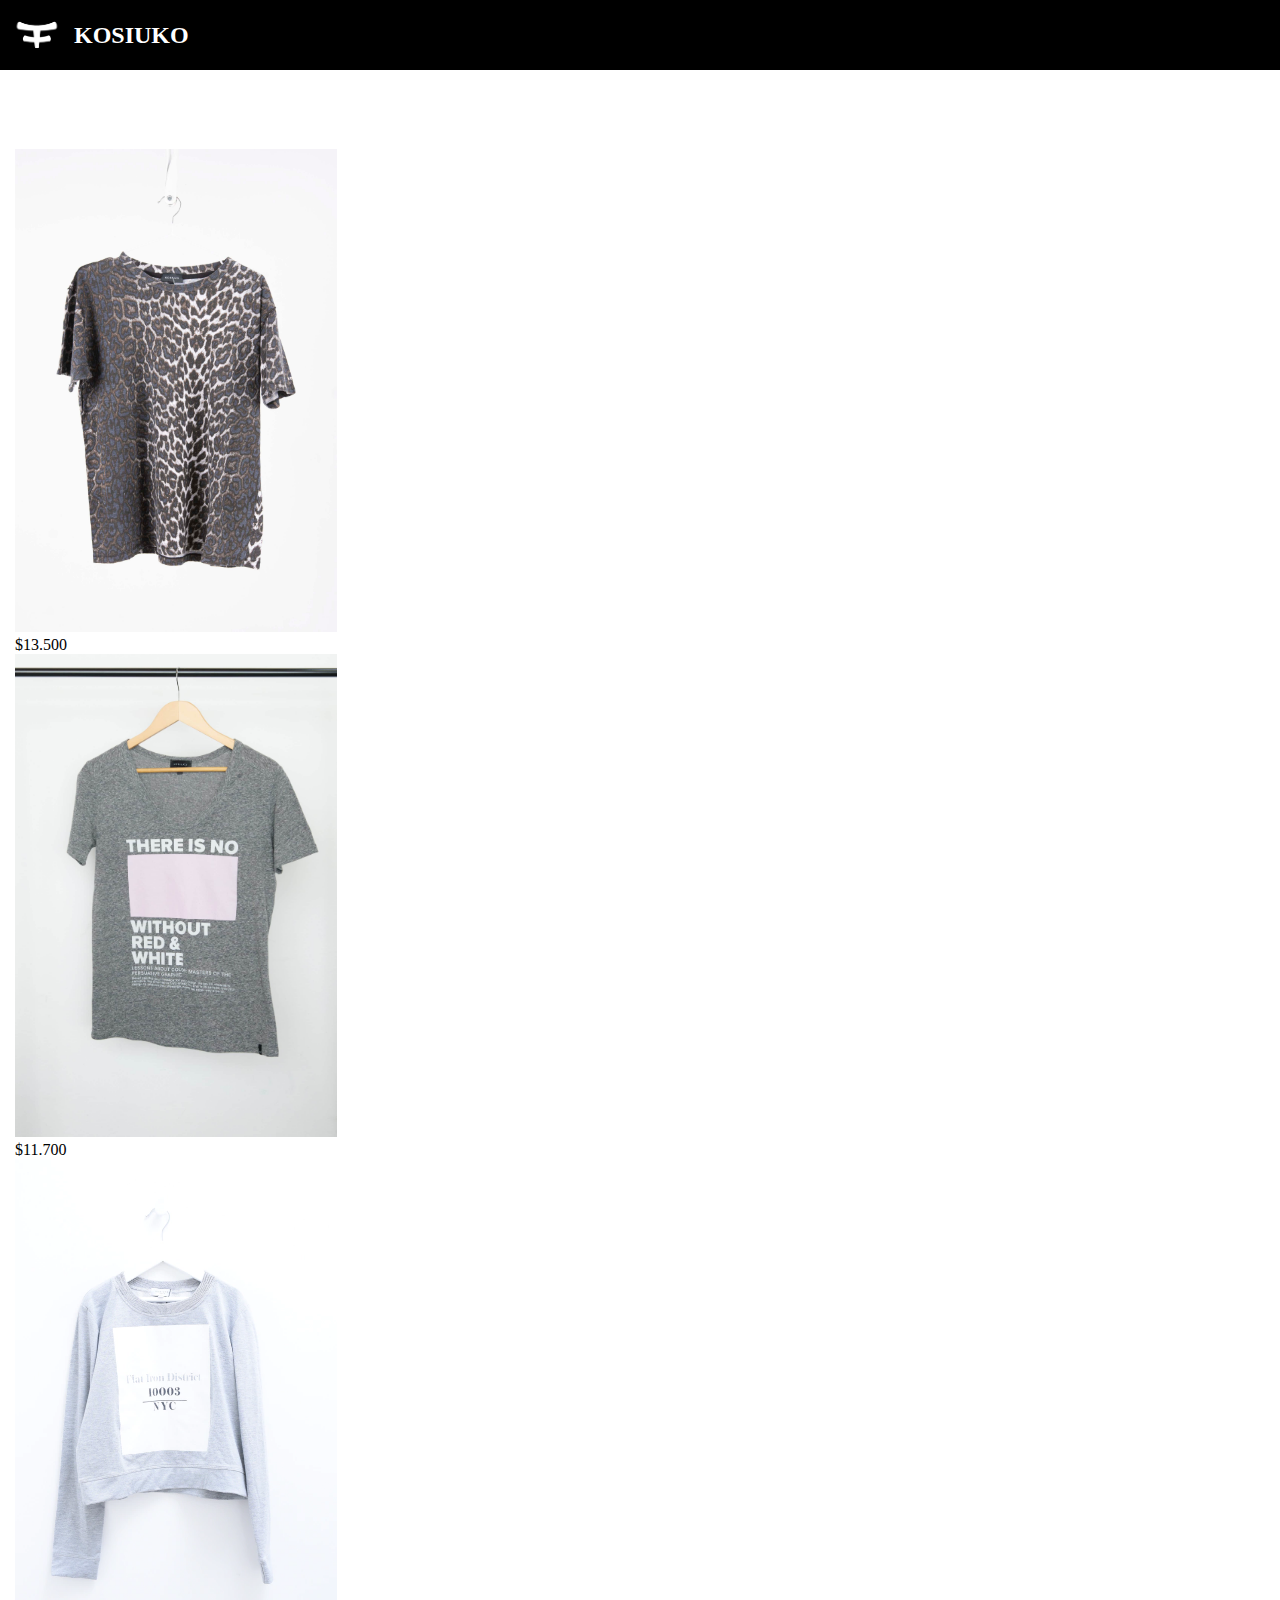
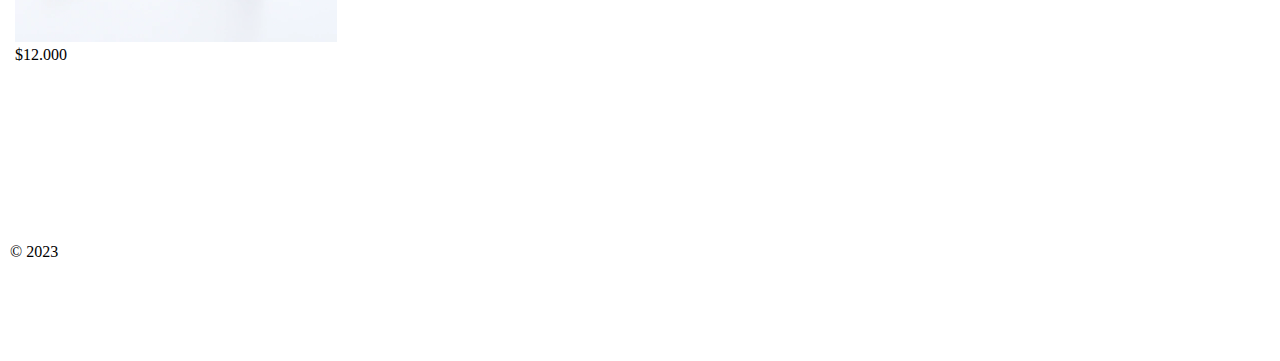
==== Archivo.html/productos.html @ fe4b2df2 "Se agrega el proyecto" ====
<!DOCTYPE html>
<html lang="en">
<head>
    <meta charset="UTF-8">
    <meta http-equiv="X-UA-Compatible" content="IE=edge">
    <meta name="viewport" content="width=device-width, initial-scale=1.0">
    <title>Productos</title>
    <link rel="stylesheet" href="./css/style.css">
    <link rel="shortcut icon" href="./img.html/logo-kosiuko.png" type="image/x-icon">
   <link rel="preconnect" href="https://fonts.googleapis.com">
   <link rel="preconnect" href="https://fonts.gstatic.com" crossorigin>
   <link href="https://fonts.googleapis.com/css2?family=Roboto:wght@300&display=swap" rel="stylesheet">
  
</head>
<body>
    <header>
    
        <a href="./index.html" class="logo">
          <img src="./img.html/logo-kosiuko.png" alt="logo de la compañia" class="logo-img">
          <h2 class="logo-nombre">KOSIUKO</h2>
          
        </a>
    
    </header>
    <main>
    <div class="remera">
        <div class="prenda">
            <img src="./img.html/producto2.jpg" alt="remera">
            <p>$13.500</p>
        </div>
        <div class="prenda">
            <img src="./img.html/producto3.jpg" alt="remera">
            <p>$11.700</p>
        </div>
        <div class="prenda">
            <img src="./img.html/producto4.webp" alt="remera">
            <p>$12.000</p>
        </div>
        

    </div>
    </main>
    <footer>
        <div class="copy">
            <p>&copy; 2023</p>
          </div>

    </footer>
    
</body>
</html>
---- Archivo.html/css/style.css ----
* {
    margin: 0;
    padding: 0;
    box-sizing: border-box;
}

a{
    text-decoration: none;
    color: white;
}

header{
    display: flex;
    height: 70px;
    background-color: black;
    color: white;
    justify-content: space-between;
    align-items: center;
    padding: 10px;

}

.logo{
    display: flex;
    align-items: center;
}
.logo-img{
    height: 50px;
    margin-right: 10px;
}
nav a {
    padding-right: 10px;
}

.hotsale{
   display: flex;

}
.baner{
    width: 1337px;

}
.sale {
    font-size: large;
    margin-top: 30px;
    margin-bottom: 30px;
}


    .ropa {
        background-color: black;
        color: white;
        padding: 10px;
        display: flex;
        gap: 10px;
        }


.ropa .flex img {
    width: 322px;
    height: auto;
}

footer {
    
    margin-top: 20px;
}
footer .final {
    margin-bottom: 30px;

}

.mapa h2{
    margin-top: 50px;
}


footer .final-img .mg { 
    display: inline;
    width: 100px;
    height: auto;
    padding: auto;
}
footer .mapa .ruta {
    display: inline;
    padding: 3%;
   
    margin-left: 300px;
    
}

/* Termina*/
/* Empieza */
@media (max-width: 768) {
    main {
    display: block;
    }


}

main {
    background-color: white;
    color: black;
    margin-top: 5%;
   border: 5px solid white;
   margin-bottom: 5%;
}


.cv h3 {
    background-color: black;
    color: white;
    display: inline;
    
    
}

/* Termina */
/* Empieza 
bootstrap me cambio la letra del header
no supe ponerla como las demas */

 .carousel-container{
    width: 600px;
    height: auto;
    margin-top: 20px;
    margin-bottom: 50px;
    margin-left: 300px;
    

 }

 header .logo {
    text-decoration: none;
    color: white;
 }

/* Termina */
/* Empieza */
.remera {
    background-color: white;
    color: black;
    padding: 10px;
    display: block; 
    gap: 10px;
}
.remera .prenda img {
    width: 322px;
    height: auto;
}
/* Termina */
/* Empieza */


main .boton{
    background-color: black;
    color: white;
    cursor: pointer;


}

.join h2 {
    background-color: black;
    color: white;
    display: inline;

}
footer .copy { 
    background-color: white; 
    color: black;
    padding: 100px 10px;
    
    

}
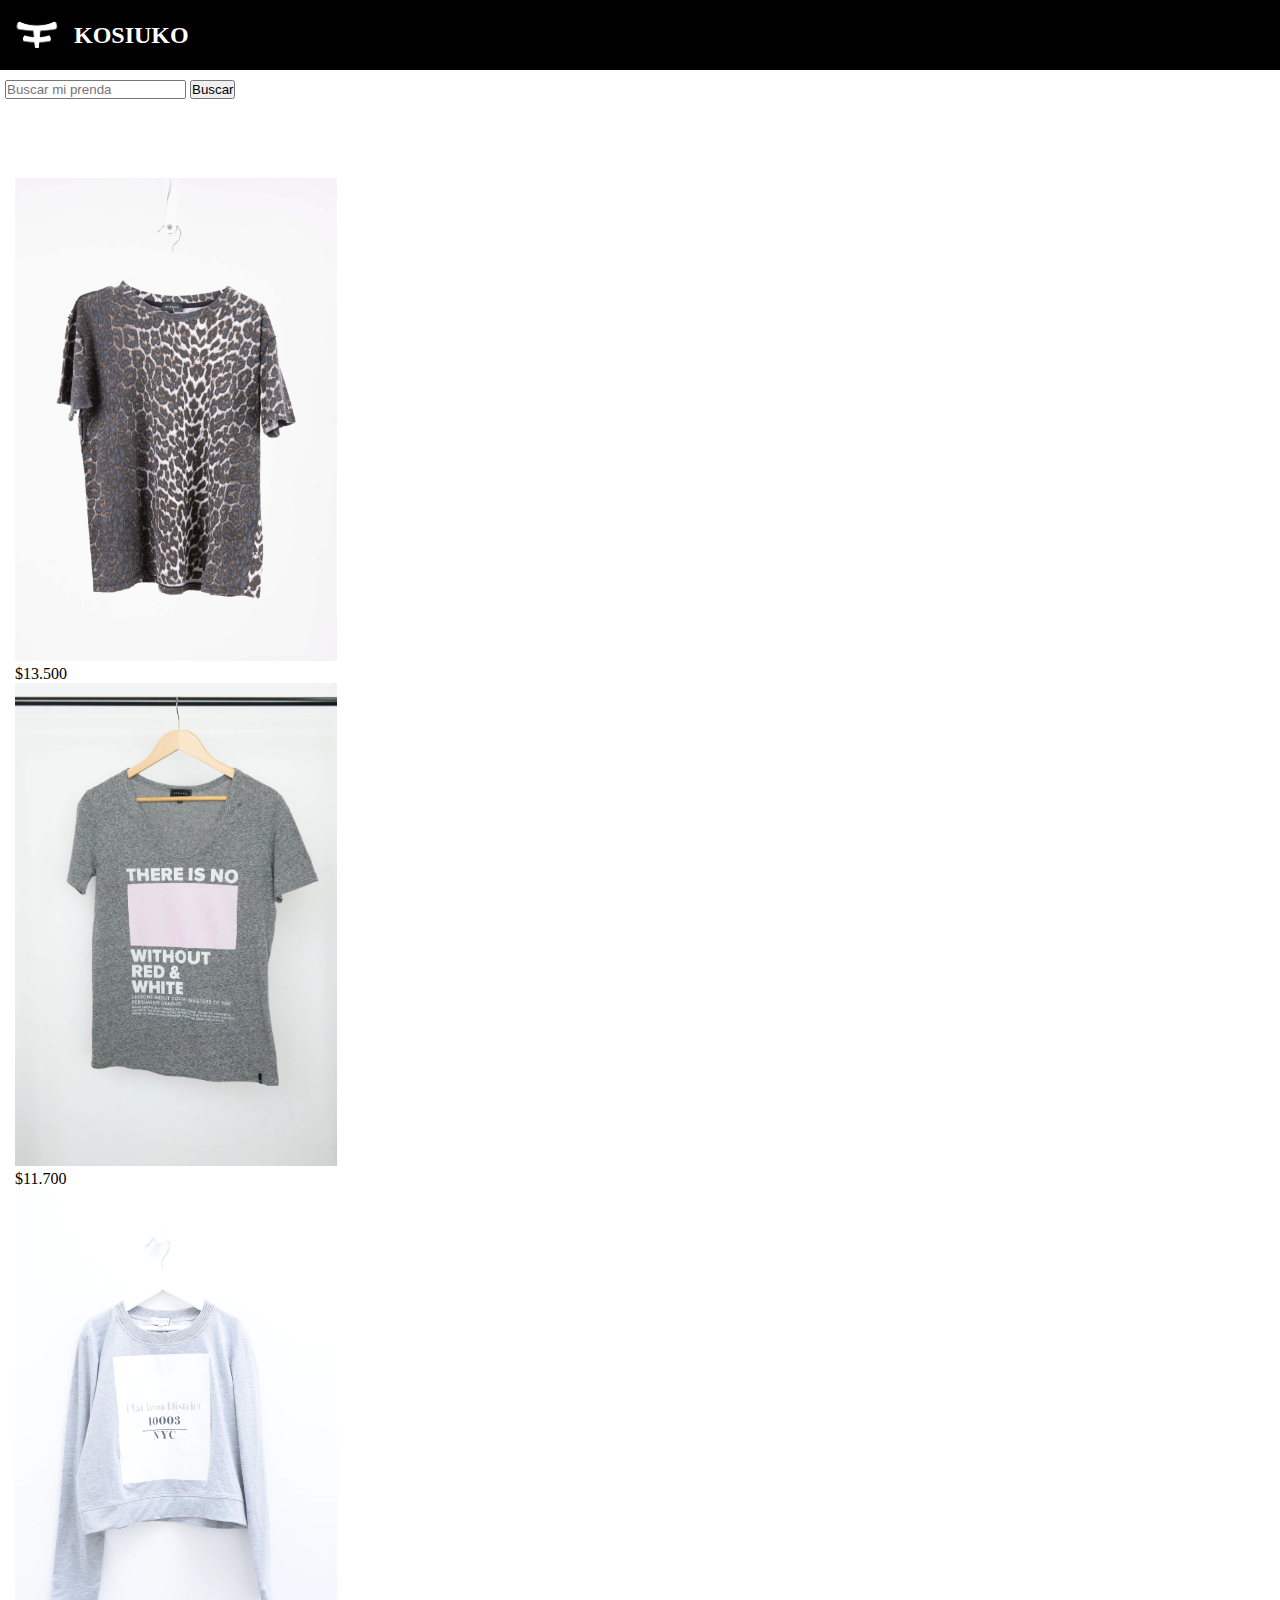
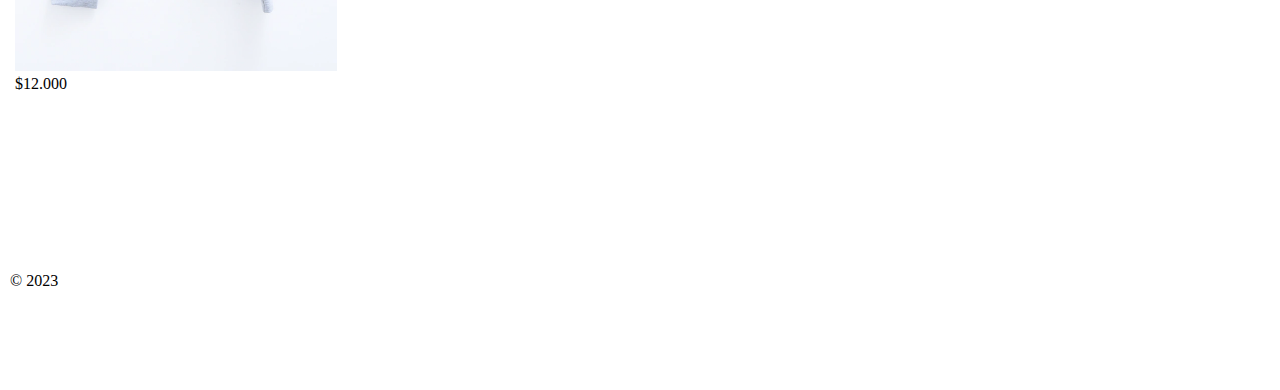
==== commit 3d93f471: "modificaciones" ====
--- a/Archivo.html/productos.html
+++ b/Archivo.html/productos.html
@@ -22,6 +22,19 @@
         </a>
     
     </header>
+
+
+
+    <nav class="navbar">
+        <div class="container-fluid">
+          <form class="d-flex">
+            <input class="form-control me-2" type="Buscar" placeholder="Buscar mi prenda" aria-label="Search">
+            <button class="btn btn-outline-success" type="submit">Buscar</button>
+          </form>
+        </div>
+      </nav>
+
+
     <main>
     <div class="remera">
         <div class="prenda">
--- a/Archivo.html/css/style.css
+++ b/Archivo.html/css/style.css
@@ -138,6 +138,15 @@
 
 /* Termina */
 /* Empieza */
+
+
+ .navbar {
+    margin-top: 10px;
+    margin-left: 5px;
+ }
+
+
+
 .remera {
     background-color: white;
     color: black;
